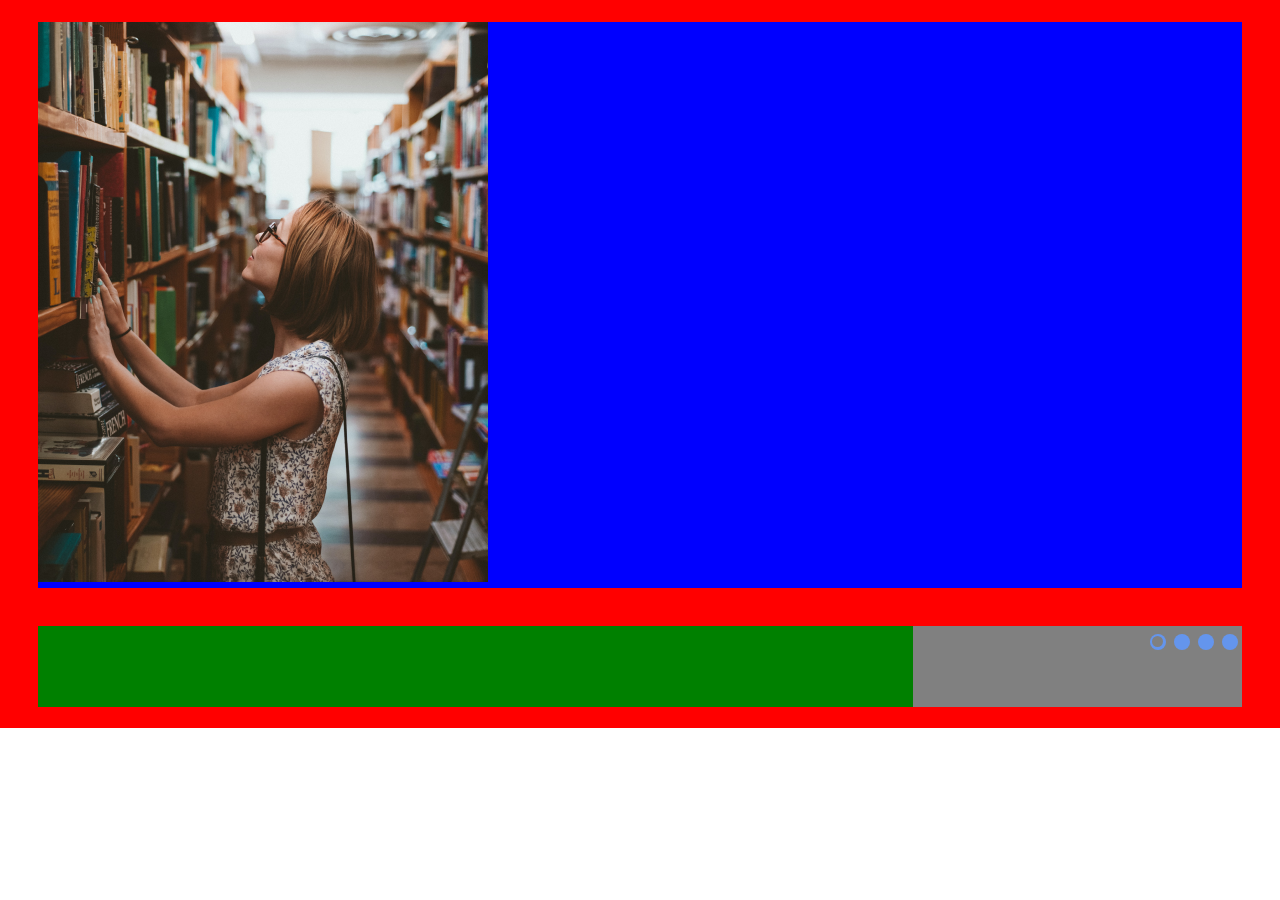
==== cssMemeSlider/index.html @ eb6d2028 "refactor: mkdir cssMemeSlider (Wed, Sep 13, 2023 10:25:43 AM)" ====
<!DOCTYPE html>
<html lang="en">
<head>
    <meta charset="UTF-8">
    <meta name="viewport" content="width=device-width, initial-scale=1.0">
    <link rel="stylesheet" href="style.css">
    <title>Css Meme Slider</title>
</head>
<body>
    <div class="main-container">
        <div class="img-slider">
            <div class="image-container">
                <img src="assets/images/image1.png" alt="Изображение">
            </div>
        </div>
        <div class="text-slider"></div>
        <div class="control">
            <div class="buttons-container">
                <div class="button-outer">
                    <div class="button">
                        <div class="button-inner">
    
                        </div>
                    </div>
                </div>
                <div class="button-outer">
                    <div class="button">
                        <div class="button-inner">
    
                        </div>
                    </div>
                </div>
                <div class="button-outer">
                    <div class="button">
                        <div class="button-inner">
    
                        </div>
                    </div>
                </div>
                <div class="button-outer">
                    <div class="button">
                        <div class="button-inner">
    
                        </div>
                    </div>
                </div>
            </div>
        </div>
    </div>
    <script src="index.js"></script>
</body>
</html>
---- cssMemeSlider/style.css ----
* {
    box-sizing: border-box;
    margin: 0;
    padding: 0;
}

.main-container {
    display: grid;
    width: 100vw;
    height: 56.9vw;
    padding: 1.7vw 3vw;
    grid-template-columns: 8fr 3fr;
    grid-template-rows: 7fr 1fr;
    row-gap: 2.9vw;
    background-color: red;
}

.img-slider{
    grid-column: 1/3;
    background-color: blue;
}

.text-slider{
    background-color: green;
}

.control{
    display: flex;
    justify-content: end;
    background-color:gray;
}

.buttons-container{
    display: flex;
    justify-content: space-between;
}
.button-outer{
    display: flex;
    width: 1.5em;
    height: 2em;
    align-items: center;
    justify-content: center;
    background-color:gray;
}
.button{
    display: flex;
    width: 1em;
    height: 1em;
    align-items: center;
    justify-content: center;
    border-radius: 50%;
    background-color:cornflowerblue;
}

.button-inner{
    display: none;
    width: 70%;
    height: 70%;
    border-radius: 50%;
    background-color: gray;
}

.button-outer:hover .button {
    background-color: white;
}
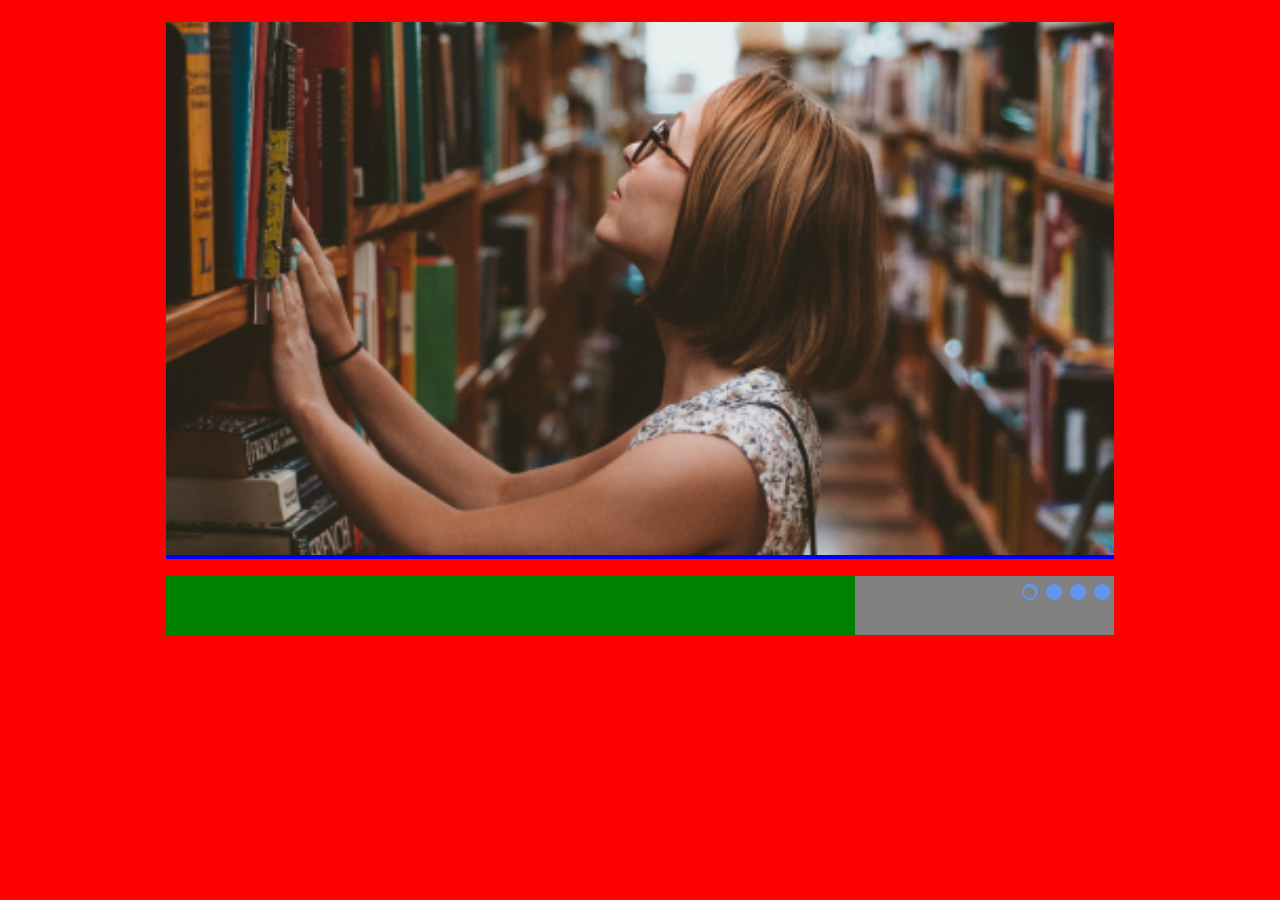
==== commit 82553bbd: "feat: impl.carousel images  (Wed, Sep 13, 2023 07:37:54 PM)" ====
--- a/cssMemeSlider/index.html
+++ b/cssMemeSlider/index.html
@@ -9,8 +9,11 @@
 <body>
     <div class="main-container">
         <div class="img-slider">
-            <div class="image-container">
-                <img src="assets/images/image1.png" alt="Изображение">
+            <div class="images-container">
+                <img class="image" src="assets/images/image1.png" alt="">
+                <img class="image" src="assets/images/image2.png" alt="">
+                <img class="image" src="assets/images/image3.png" alt="">
+                <img class="image" src="assets/images/image4.png" alt="">
             </div>
         </div>
         <div class="text-slider"></div>
--- a/cssMemeSlider/style.css
+++ b/cssMemeSlider/style.css
@@ -3,21 +3,27 @@
     margin: 0;
     padding: 0;
 }
-
+body{
+    width: 100%;
+    display: flex;
+    justify-content: center;
+    background-color: red;
+}
 .main-container {
     display: grid;
-    width: 100vw;
-    height: 56.9vw;
-    padding: 1.7vw 3vw;
+    width: 80%;
+    /* height: 56.9vw; */
+    padding: 1.7% 3%;
     grid-template-columns: 8fr 3fr;
     grid-template-rows: 7fr 1fr;
-    row-gap: 2.9vw;
+    row-gap: 2.9%;
     background-color: red;
 }
 
-.img-slider{
+.img-slider {
     grid-column: 1/3;
     background-color: blue;
+    /* overflow: hidden; */
 }
 
 .text-slider{
@@ -65,3 +71,17 @@
 }
 
 
+.images-container {
+    overflow-x: hidden;
+    white-space: nowrap;
+}
+
+img {
+    aspect-ratio: 16/9;
+    width: 100%;
+    height: auto;
+    object-fit: cover;
+    transition: transform 0.5s ease;
+}
+
+
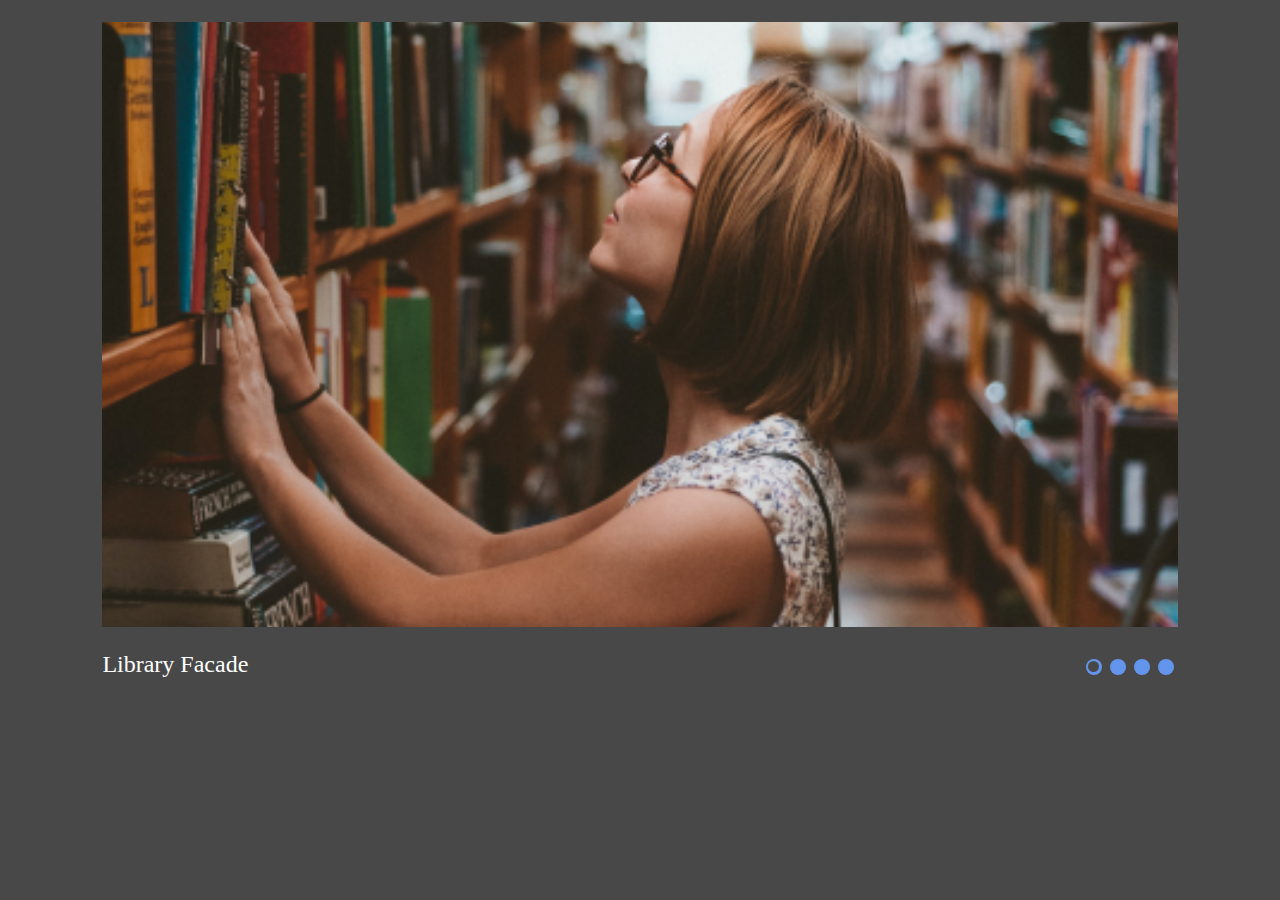
==== commit 36b7dd88: "feat: impl. text carousel and mobile adaptation  (Wed, Sep 13, 2023 08:47:23 PM)" ====
--- a/cssMemeSlider/index.html
+++ b/cssMemeSlider/index.html
@@ -10,13 +10,15 @@
     <div class="main-container">
         <div class="img-slider">
             <div class="images-container">
-                <img class="image" src="assets/images/image1.png" alt="">
-                <img class="image" src="assets/images/image2.png" alt="">
-                <img class="image" src="assets/images/image3.png" alt="">
-                <img class="image" src="assets/images/image4.png" alt="">
+                <img class="image" src="assets/images/image1.png" alt="Library Facade">
+                <img class="image" src="assets/images/image2.png" alt="Interior Reading Area">
+                <img class="image" src="assets/images/image3.png" alt="Historic Library Architecture">
+                <img class="image" src="assets/images/image4.png" alt="Library Atrium">
             </div>
         </div>
-        <div class="text-slider"></div>
+        <div class="text-slider">
+            <p class="txt">Pasdsda</p>
+        </div>
         <div class="control">
             <div class="buttons-container">
                 <div class="button-outer">
--- a/cssMemeSlider/style.css
+++ b/cssMemeSlider/style.css
@@ -7,33 +7,26 @@
     width: 100%;
     display: flex;
     justify-content: center;
-    background-color: red;
+    background-color:#484848;
 }
 .main-container {
     display: grid;
-    width: 80%;
+    width: 90%;
     /* height: 56.9vw; */
     padding: 1.7% 3%;
     grid-template-columns: 8fr 3fr;
     grid-template-rows: 7fr 1fr;
     row-gap: 2.9%;
-    background-color: red;
 }
 
 .img-slider {
     grid-column: 1/3;
-    background-color: blue;
     /* overflow: hidden; */
-}
-
-.text-slider{
-    background-color: green;
 }
 
 .control{
     display: flex;
     justify-content: end;
-    background-color:gray;
 }
 
 .buttons-container{
@@ -46,7 +39,7 @@
     height: 2em;
     align-items: center;
     justify-content: center;
-    background-color:gray;
+    background-color:#484848;
 }
 .button{
     display: flex;
@@ -63,7 +56,7 @@
     width: 70%;
     height: 70%;
     border-radius: 50%;
-    background-color: gray;
+    background-color: #484848;
 }
 
 .button-outer:hover .button {
@@ -81,7 +74,35 @@
     width: 100%;
     height: auto;
     object-fit: cover;
-    transition: transform 0.5s ease;
+    transition: transform 1s ease;
+}
+@keyframes fade-in {
+    0% {
+        opacity: 0;
+    }
+    100% {
+        opacity: 1;
+    }
+}
+.txt{
+    font-size: 1.5em;
+    color: white;
+    animation: fade-in 1s ease-in;
 }
 
+@media (max-width: 600px) {
+    .main-container {
+        display: grid;
+        grid-template-columns: 1fr;
+        grid-template-rows: 7fr 1fr;
+    }
 
+    .text-slider{
+        grid-row: 3;
+    }
+
+    .control{
+        justify-content: center;
+        grid-row: 2;
+    }
+}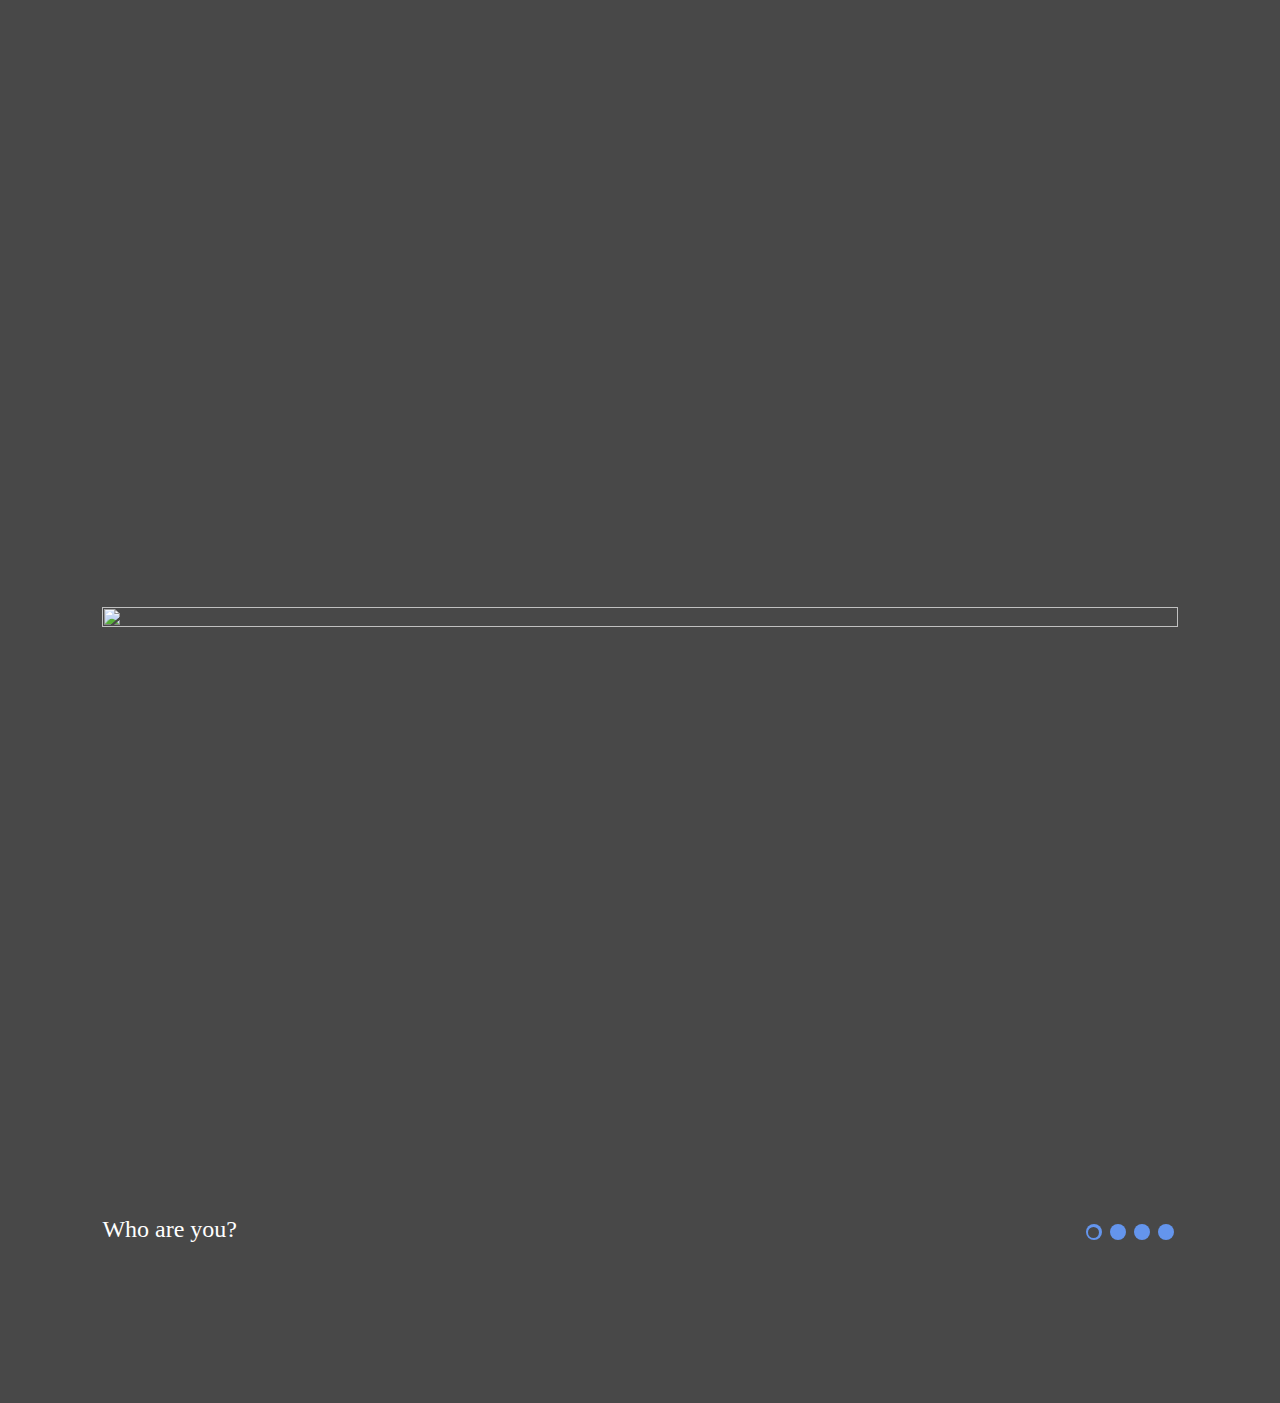
==== commit c3df23dd: "refactor: change images to mems  (Wed, Sep 13, 2023 10:41:50 PM)" ====
--- a/cssMemeSlider/index.html
+++ b/cssMemeSlider/index.html
@@ -10,10 +10,10 @@
     <div class="main-container">
         <div class="img-slider">
             <div class="images-container">
-                <img class="image" src="assets/images/image1.png" alt="Library Facade">
-                <img class="image" src="assets/images/image2.png" alt="Interior Reading Area">
-                <img class="image" src="assets/images/image3.png" alt="Historic Library Architecture">
-                <img class="image" src="assets/images/image4.png" alt="Library Atrium">
+                <img class="image" src="assets/images/img4.gif" alt="Who are you?">
+                <img class="image" src="assets/images/img5.gif" alt="Disco Winnie">
+                <img class="image" src="assets/images/img2.JPG" alt="Coding">
+                <img class="image" src="assets/images/img3.JPG" alt="Ожидание-реальность">
             </div>
         </div>
         <div class="text-slider">
--- a/cssMemeSlider/style.css
+++ b/cssMemeSlider/style.css
@@ -21,12 +21,13 @@
 
 .img-slider {
     grid-column: 1/3;
-    /* overflow: hidden; */
+    overflow: hidden;
 }
 
 .control{
     display: flex;
     justify-content: end;
+    align-items:flex-start;
 }
 
 .buttons-container{
@@ -37,9 +38,10 @@
     display: flex;
     width: 1.5em;
     height: 2em;
-    align-items: center;
+    align-items:center;
     justify-content: center;
-    background-color:#484848;
+    cursor: pointer;
+    /* background-color:#484848; */
 }
 .button{
     display: flex;
@@ -103,6 +105,7 @@
 
     .control{
         justify-content: center;
+        align-items:center;
         grid-row: 2;
     }
 }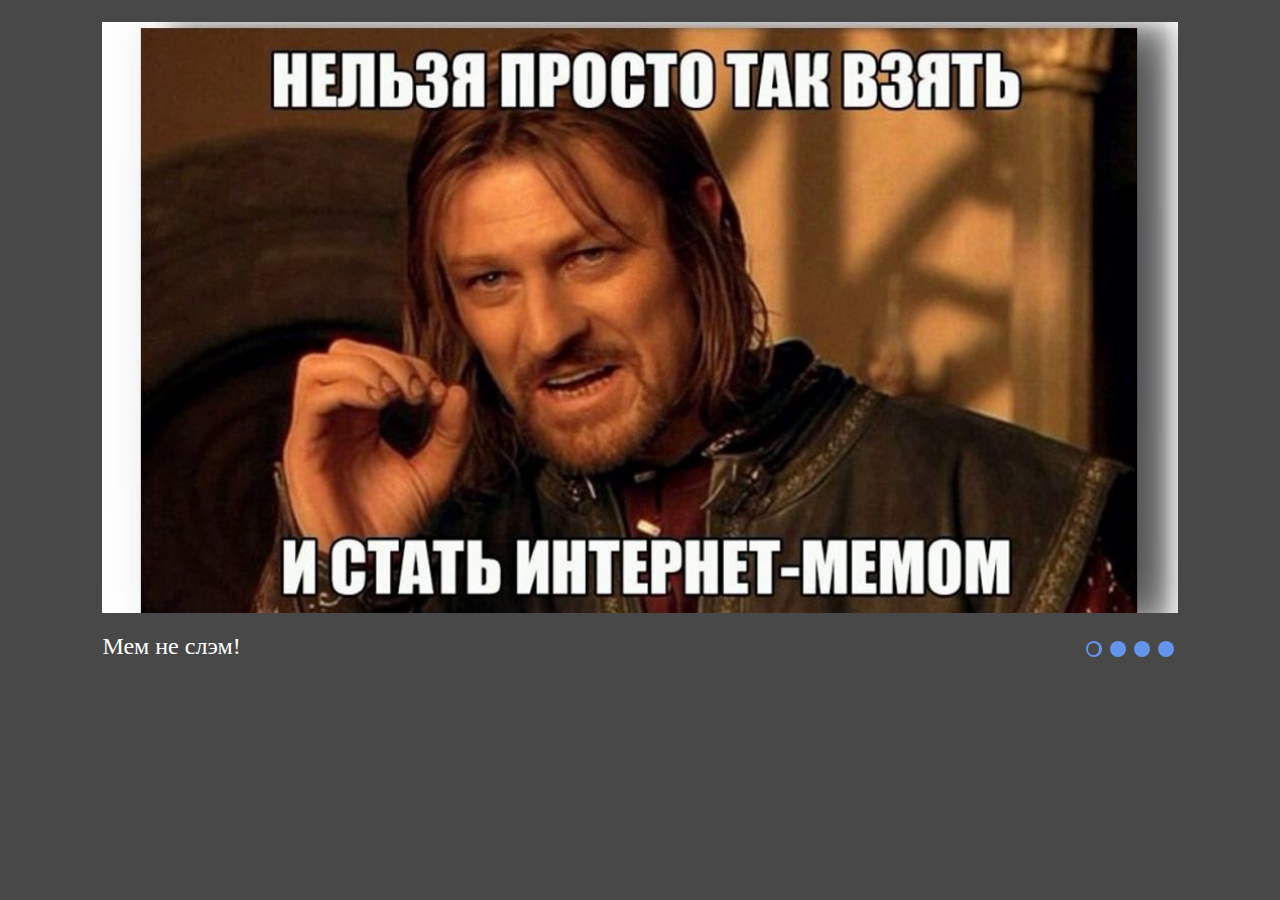
==== commit cb3f38cc: "refactor: change mems  (Wed, Sep 13, 2023 11:10:28 PM)" ====
--- a/cssMemeSlider/index.html
+++ b/cssMemeSlider/index.html
@@ -10,8 +10,8 @@
     <div class="main-container">
         <div class="img-slider">
             <div class="images-container">
-                <img class="image" src="assets/images/img4.gif" alt="Who are you?">
-                <img class="image" src="assets/images/img5.gif" alt="Disco Winnie">
+                <img class="image" src="assets/images/img4.jpg" alt="Мем не слэм!">
+                <img class="image" src="assets/images/img5.jpg" alt="Black container">
                 <img class="image" src="assets/images/img2.JPG" alt="Coding">
                 <img class="image" src="assets/images/img3.JPG" alt="Ожидание-реальность">
             </div>
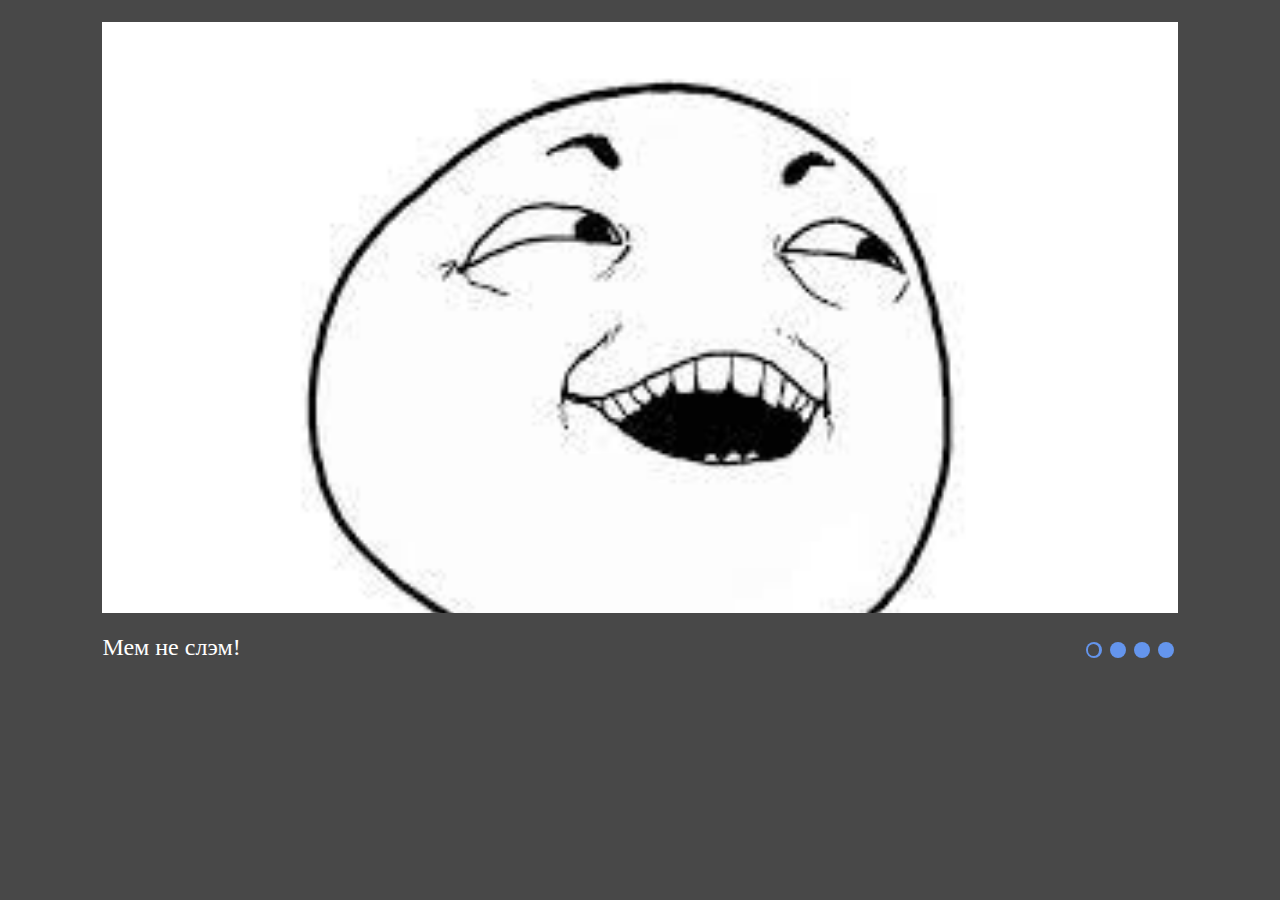
==== commit 6292abaa: "refactor: change to CSS (Sun, Sep 17, 2023 03:23:44 AM)" ====
--- a/cssMemeSlider/index.html
+++ b/cssMemeSlider/index.html
@@ -8,50 +8,64 @@
 </head>
 <body>
     <div class="main-container">
+        <input type="radio" name="slide" id="slide1" checked>
+        <input type="radio" name="slide" id="slide2">
+        <input type="radio" name="slide" id="slide3">
+        <input type="radio" name="slide" id="slide4">
         <div class="img-slider">
             <div class="images-container">
-                <img class="image" src="assets/images/img4.jpg" alt="Мем не слэм!">
-                <img class="image" src="assets/images/img5.jpg" alt="Black container">
-                <img class="image" src="assets/images/img2.JPG" alt="Coding">
+                <img class="image" src="assets/images/images.jpeg" alt="Мем не слэм!">
+                <img class="image" src="assets/images/img2.JPG" alt="Теория поля Левина">
                 <img class="image" src="assets/images/img3.JPG" alt="Ожидание-реальность">
+                <img class="image" src="assets/images/img19.jpeg" alt="Кто мем?">
             </div>
         </div>
         <div class="text-slider">
-            <p class="txt">Pasdsda</p>
+            <p class="txt" id="txt1">Мем не слэм!</p>
+            <p class="txt" id="txt2">Теория поля Левина</p>
+            <p class="txt" id="txt3">Ожидание-реальность</p>
+            <p class="txt" id="txt4">Кто мем?</p>
         </div>
         <div class="control">
             <div class="buttons-container">
-                <div class="button-outer">
-                    <div class="button">
-                        <div class="button-inner">
+                <label for="slide1">
+                    <div class="button-outer">
+                        <div class="button">
+                            <div class="button-inner">
     
+                            </div>
                         </div>
                     </div>
-                </div>
-                <div class="button-outer">
-                    <div class="button">
-                        <div class="button-inner">
+                </label>
+                <label for="slide2">
+                    <div class="button-outer">
+                        <div class="button">
+                            <div class="button-inner">
     
+                            </div>
                         </div>
                     </div>
-                </div>
-                <div class="button-outer">
-                    <div class="button">
-                        <div class="button-inner">
+                </label>
+                <label for="slide3">
+                    <div class="button-outer">
+                        <div class="button">
+                            <div class="button-inner">
     
+                            </div>
                         </div>
                     </div>
-                </div>
-                <div class="button-outer">
-                    <div class="button">
-                        <div class="button-inner">
+                </label>
+                <label for="slide4">
+                    <div class="button-outer">
+                        <div class="button">
+                            <div class="button-inner">
     
+                            </div>
                         </div>
                     </div>
-                </div>
+                </label>
             </div>
         </div>
     </div>
-    <script src="index.js"></script>
 </body>
 </html>
--- a/cssMemeSlider/style.css
+++ b/cssMemeSlider/style.css
@@ -12,16 +12,21 @@
 .main-container {
     display: grid;
     width: 90%;
-    /* height: 56.9vw; */
     padding: 1.7% 3%;
     grid-template-columns: 8fr 3fr;
-    grid-template-rows: 7fr 1fr;
+    grid-template-rows: 5fr 1fr;
     row-gap: 2.9%;
 }
 
 .img-slider {
+    display: flex;
     grid-column: 1/3;
     overflow: hidden;
+}
+
+.text-slider .txt{
+    display: none;
+    opacity: 0;
 }
 
 .control{
@@ -30,30 +35,31 @@
     align-items:flex-start;
 }
 
-.buttons-container{
+.buttons-container {
     display: flex;
     justify-content: space-between;
 }
-.button-outer{
+
+.button-outer {
     display: flex;
     width: 1.5em;
     height: 2em;
-    align-items:center;
+    align-items: center;
     justify-content: center;
     cursor: pointer;
-    /* background-color:#484848; */
 }
-.button{
+
+.button {
     display: flex;
     width: 1em;
     height: 1em;
     align-items: center;
     justify-content: center;
     border-radius: 50%;
-    background-color:cornflowerblue;
+    background-color: cornflowerblue;
 }
 
-.button-inner{
+.button-inner {
     display: none;
     width: 70%;
     height: 70%;
@@ -65,19 +71,56 @@
     background-color: white;
 }
 
+input[type="radio"]{
+    display: none;
+}
 
 .images-container {
-    overflow-x: hidden;
     white-space: nowrap;
+    transition: transform 0.5s ease; 
 }
 
-img {
+.image {
     aspect-ratio: 16/9;
     width: 100%;
+    margin-right: 2%;
     height: auto;
     object-fit: cover;
     transition: transform 1s ease;
 }
+
+input#slide1:checked ~ .img-slider .image{
+    transform: translateX(0);
+}
+
+input#slide2:checked ~ .img-slider .image {
+    transform: translateX(-102%);
+}
+
+input#slide3:checked ~ .img-slider .image {
+    transform: translateX(-204%);
+}
+
+input#slide4:checked ~ .img-slider .image {
+    transform: translateX(-306%);
+}
+
+input#slide1:checked ~ .text-slider #txt1,
+input#slide2:checked ~ .text-slider #txt2,
+input#slide3:checked ~ .text-slider #txt3,
+input#slide4:checked ~ .text-slider #txt4{
+    display: block;
+    opacity: 1;
+}
+
+
+input#slide1:checked ~ .control label[for="slide1"] .button-inner,
+input#slide2:checked ~ .control label[for="slide2"] .button-inner,
+input#slide3:checked ~ .control label[for="slide3"] .button-inner,
+input#slide4:checked ~ .control label[for="slide4"] .button-inner {
+    display: block;
+}
+
 @keyframes fade-in {
     0% {
         opacity: 0;
@@ -87,6 +130,7 @@
     }
 }
 .txt{
+    
     font-size: 1.5em;
     color: white;
     animation: fade-in 1s ease-in;
@@ -96,7 +140,7 @@
     .main-container {
         display: grid;
         grid-template-columns: 1fr;
-        grid-template-rows: 7fr 1fr;
+        grid-template-rows: 6fr 1fr 2fr;
     }
 
     .text-slider{
@@ -108,4 +152,4 @@
         align-items:center;
         grid-row: 2;
     }
-}+}
